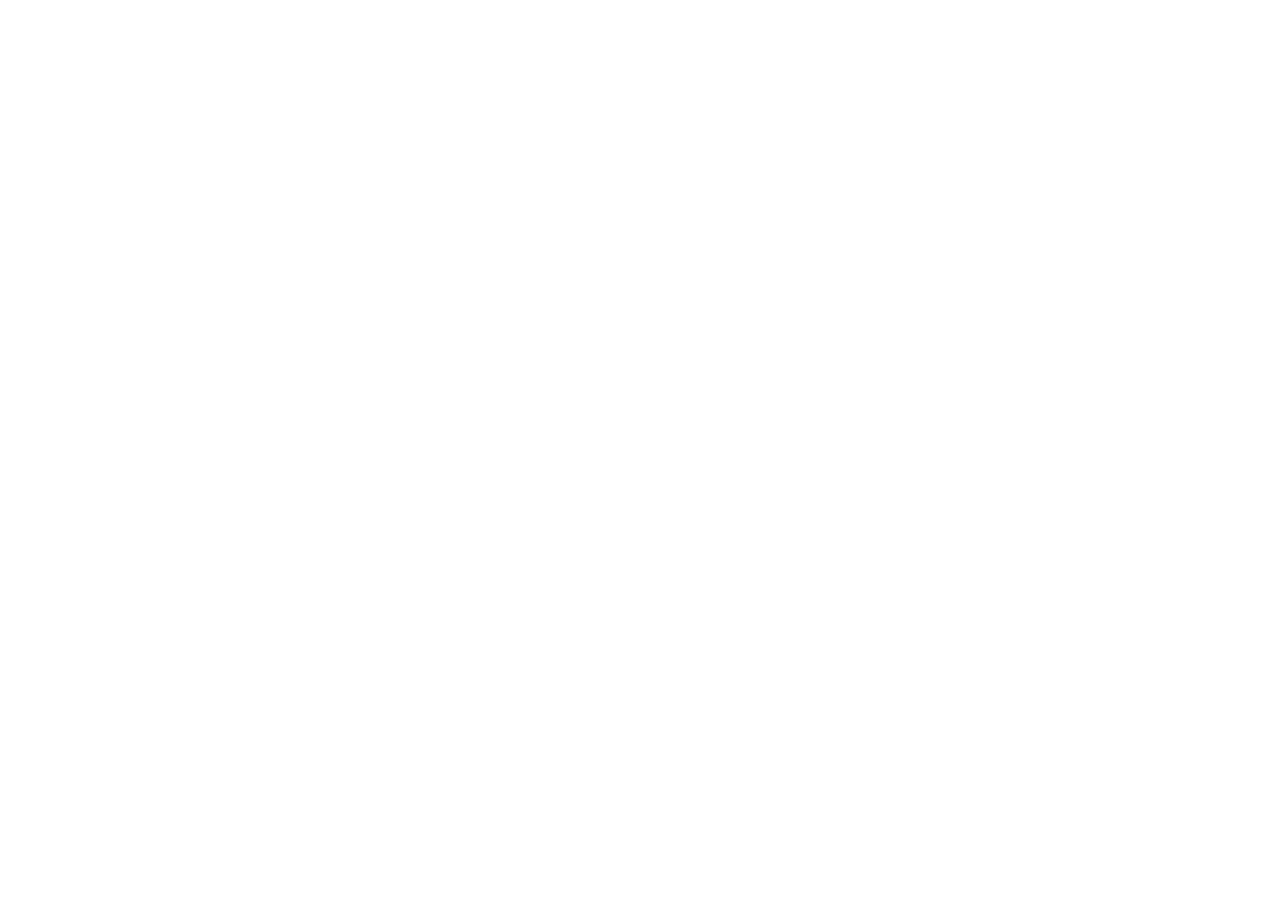
==== images_on_devices.html @ 83cadff3 "Adding test images for various devices" ====
<!DOCTYPE html>
<html lang="en">
<head>
    <meta charset="UTF-8">
    <meta name="viewport" content="width=device-width, initial-scale=1.0">
    <title>Device Specific Pages</title>
</head>
<body>
    <picture>
        <source media="(min-width: 650px)" srcset="./boat-on">
    </picture>
</body>
</html>
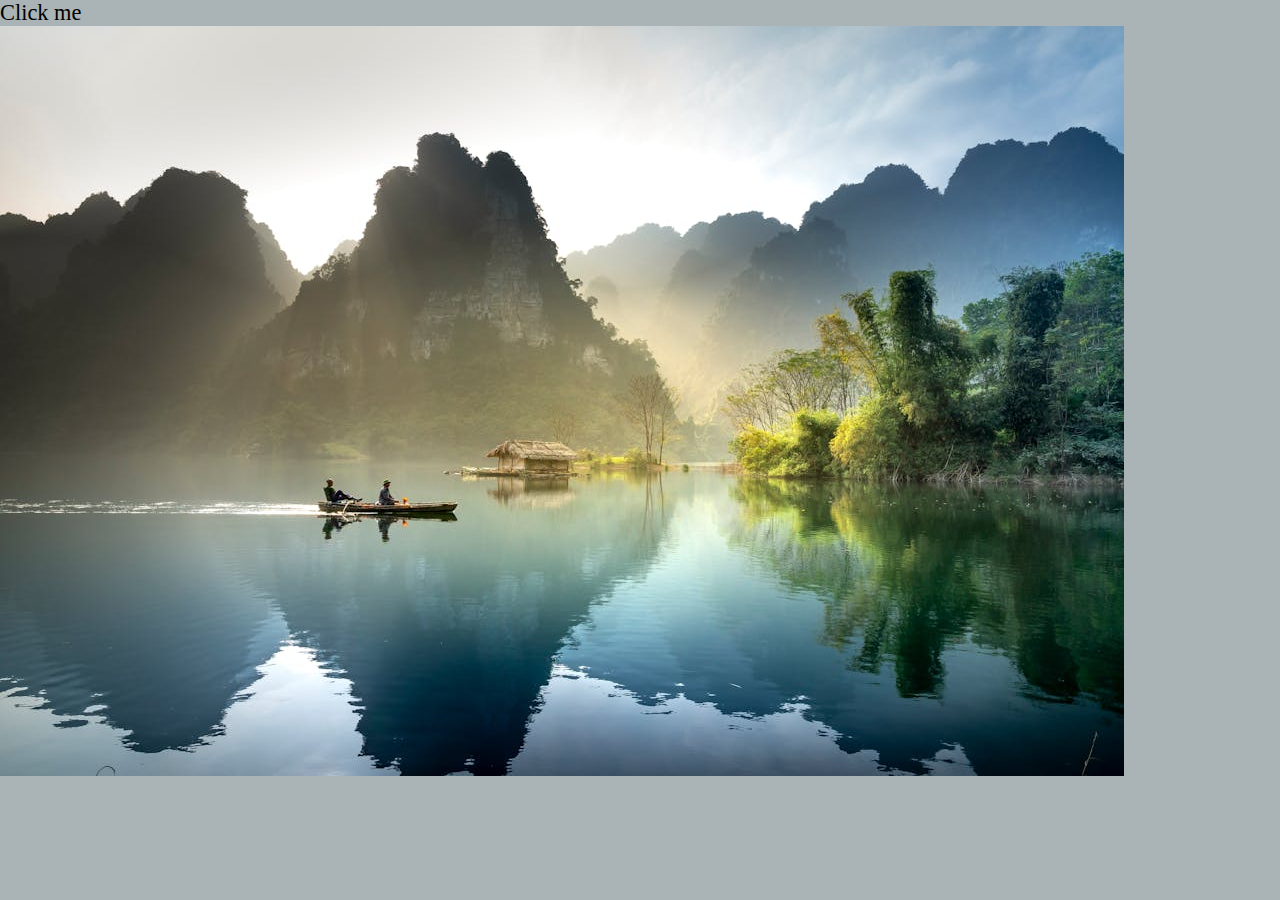
==== commit 08ddca83: "Images change based on size, initlal trialling js functions" ====
--- a/images_on_devices.html
+++ b/images_on_devices.html
@@ -1,13 +1,33 @@
 <!DOCTYPE html>
 <html lang="en">
-<head>
-    <meta charset="UTF-8">
-    <meta name="viewport" content="width=device-width, initial-scale=1.0">
+  <head>
+    <meta charset="UTF-8" />
+    <meta name="viewport" content="width=device-width, initial-scale=1.0" />
     <title>Device Specific Pages</title>
-</head>
-<body>
+    <link rel="stylesheet" href="./styles.css" />
+  </head>
+  <body>
+    <section id="page-top">
+      <a
+        id="nav-home-page"
+        onclick="testFunction()"
+        title="Test Button"
+        role="button"
+      >
+        Click me
+      </a>
+      <script>
+        function testFunction() {
+            document.getElementById("nav-home-page").textContent = 'test successful'
+        }
+      </script>
+    </section>
     <picture>
-        <source media="(min-width: 650px)" srcset="./boat-on">
+      <source
+        media="(min-width: 650px)"
+        srcset="./boat-on-lake-pexels-2166711.jpeg"
+      />
+      <img src="portrait-boat-on-lake-pexels-2166559.jpeg" />
     </picture>
-</body>
-</html>+  </body>
+</html>
--- a/styles.css
+++ b/styles.css
@@ -0,0 +1,50 @@
+* {
+  margin: 0;
+  padding: 0;
+  box-sizing: 0;
+}
+
+body {
+  background-color: rgba(74, 94, 100, 0.471);
+}
+
+h1 {
+    font: bold 3em "comic sans";
+  }
+
+#top-section {
+  background-image: url("./header-pexels-258149.jpg");
+  background-position: center;
+  background-size: cover;
+  min-width: 650px;
+  /* -webkit-mask-image: -webkit-linear-gradient(
+    bottom,
+    rgba(0, 0, 0, 0),
+    rgba(93, 146, 180, 0.965)
+  ); */
+}
+
+.centre {
+    margin-left:10%;
+    margin-right: 20%;
+    text-align: center;
+}
+
+h2{
+    font: bold 2em "comic sans";
+}
+
+p, ol, ul, a {
+    font: 1.4em "comic sans";
+}
+
+#bottom-section {
+  background-image: url("./main-pexels-5273860.jpeg");
+  background-position: center;
+  background-size: cover;
+  margin-bottom: 1000px;
+}
+
+footer {
+    color: whitesmoke
+}
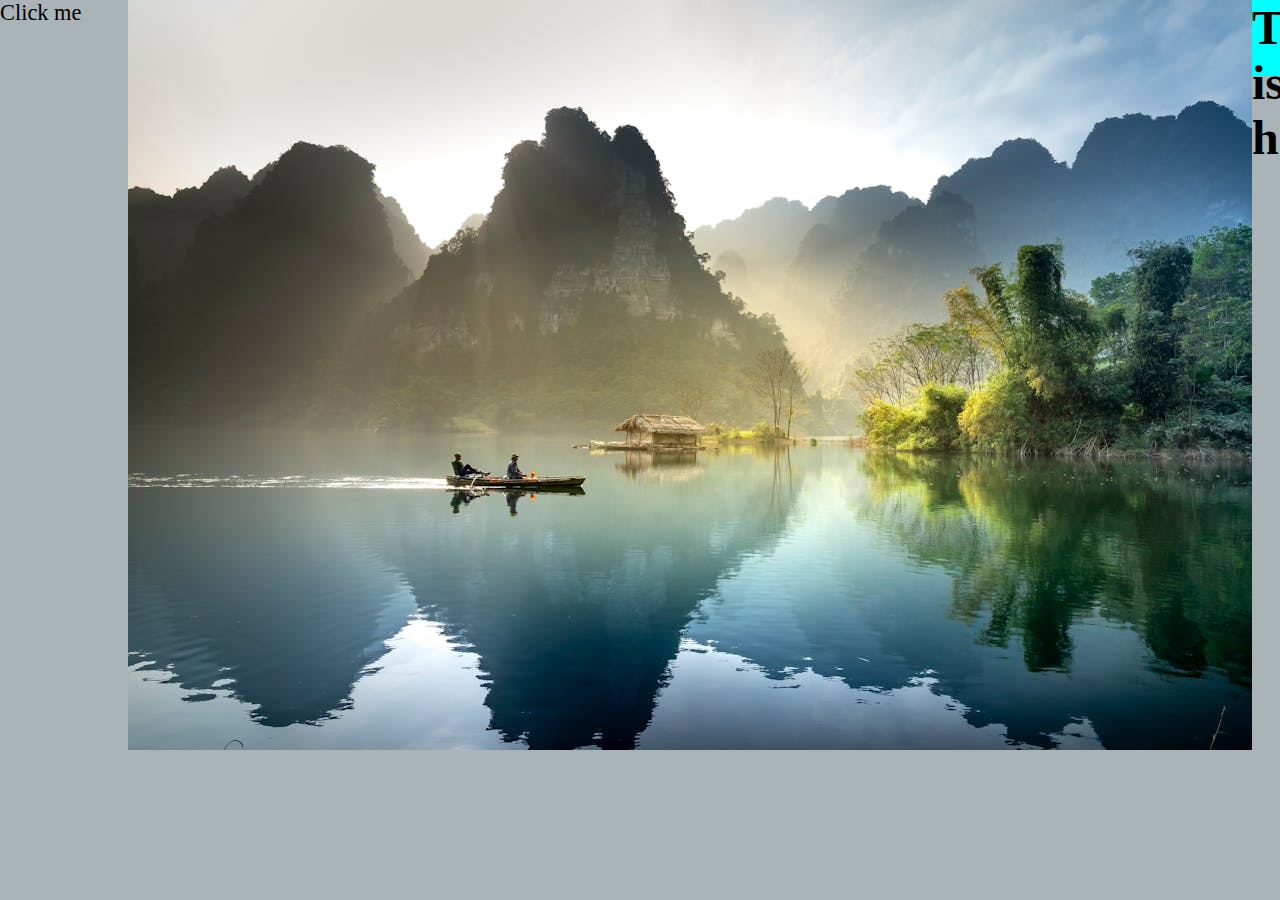
==== commit 8f5ec472: "Add some basic functionality to images_on_devices.html and explore the grid layout in css" ====
--- a/images_on_devices.html
+++ b/images_on_devices.html
@@ -1,12 +1,16 @@
 <!DOCTYPE html>
 <html lang="en">
+
   <head>
     <meta charset="UTF-8" />
     <meta name="viewport" content="width=device-width, initial-scale=1.0" />
     <title>Device Specific Pages</title>
     <link rel="stylesheet" href="./styles.css" />
+    <link rel="stylesheet" href="./styles_images_on_devices.css" />
   </head>
-  <body>
+
+  <body id="images-on-devices">
+
     <section id="page-top">
       <a
         id="nav-home-page"
@@ -18,16 +22,21 @@
       </a>
       <script>
         function testFunction() {
-            document.getElementById("nav-home-page").textContent = 'test successful'
+            document.getElementById("nav-home-page").textContent = 'test successful!'
         }
       </script>
     </section>
-    <picture>
+
+    <picture id="main-picture">
       <source
         media="(min-width: 650px)"
         srcset="./boat-on-lake-pexels-2166711.jpeg"
       />
       <img src="portrait-boat-on-lake-pexels-2166559.jpeg" />
     </picture>
+
+    <h1 id="heading-one">This is a heading!</h1>
+
   </body>
+
 </html>
--- a/styles_images_on_devices.css
+++ b/styles_images_on_devices.css
@@ -0,0 +1,16 @@
+#images-on-devices {
+    display: grid;
+    grid-template-columns: 10% 1fr 10%;
+    grid-template-rows: 10% 1fr 1fr 10%;
+    border-color: red;
+    border-width: 3px;
+  }
+
+#main-picture {
+    grid-template: 1 / 2;
+}
+
+#heading-one {
+    grid-template: 1 / -3;
+    background-color: aqua;
+}